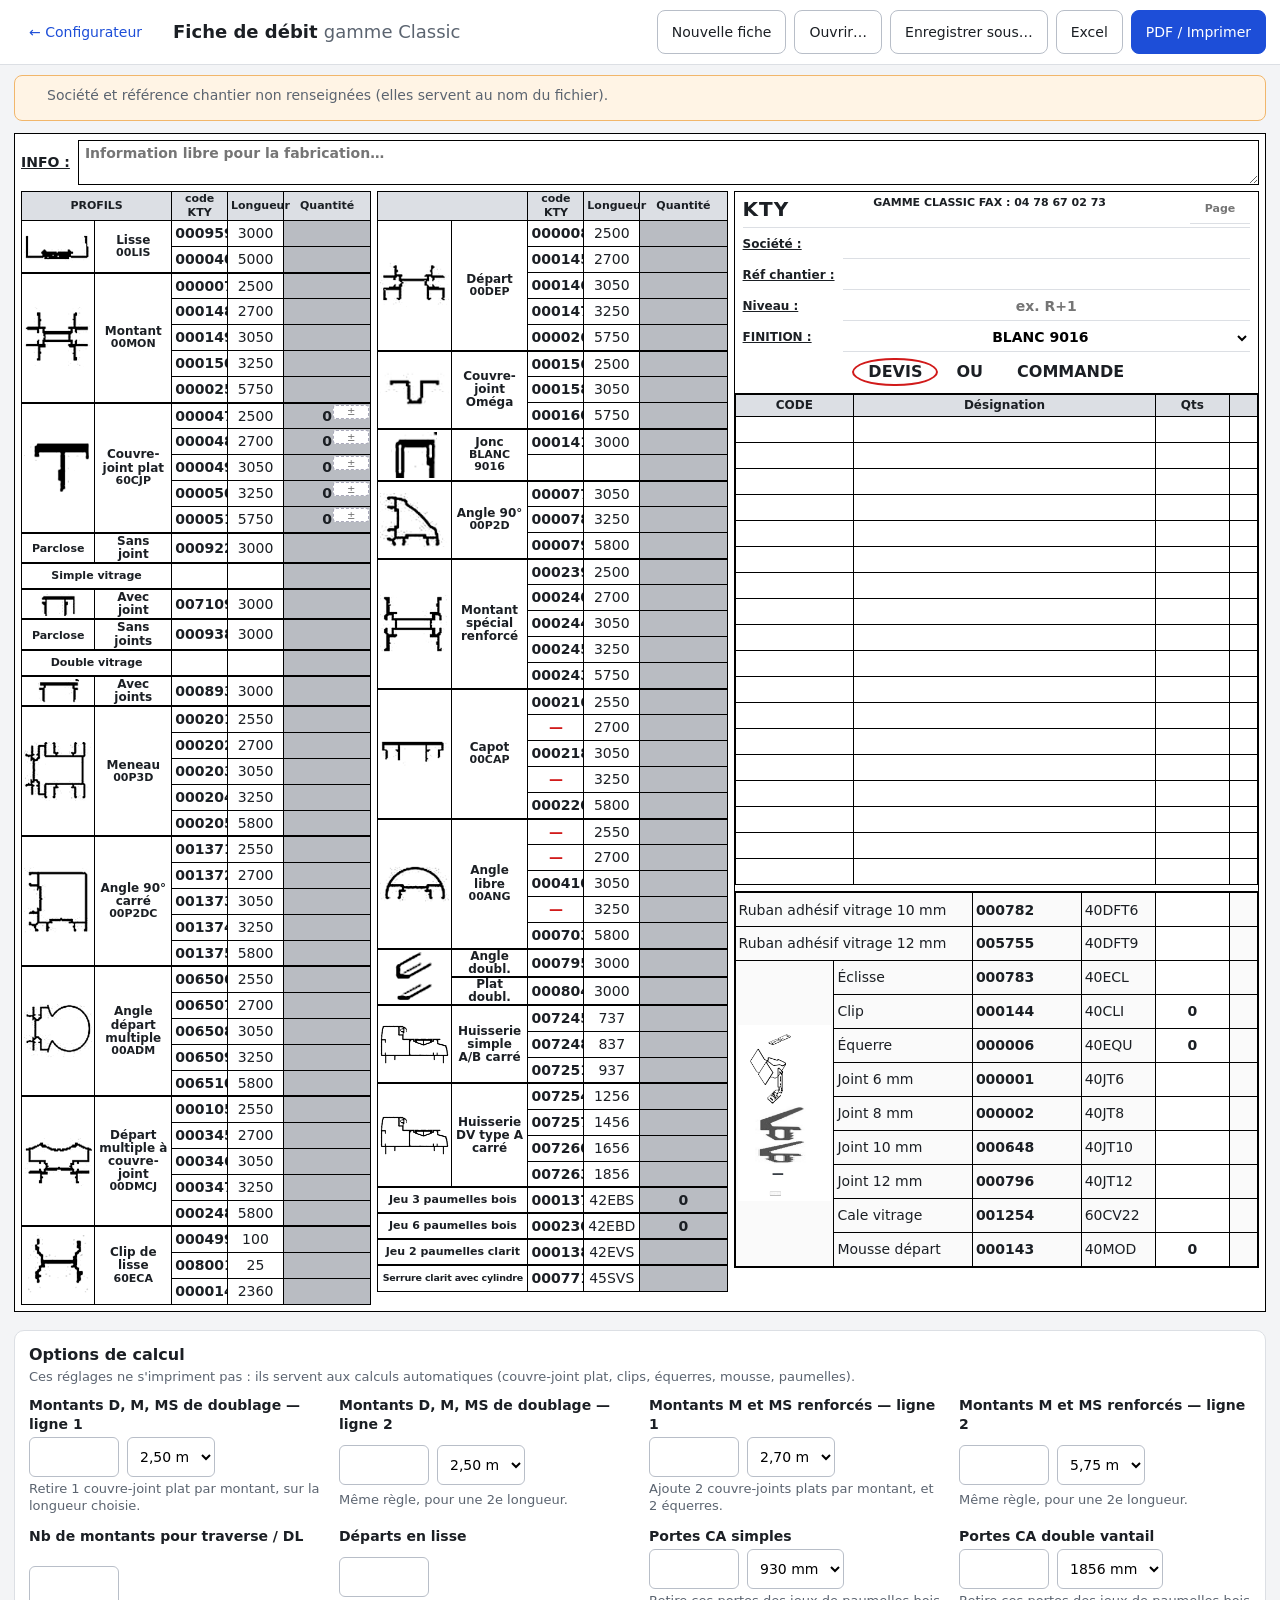
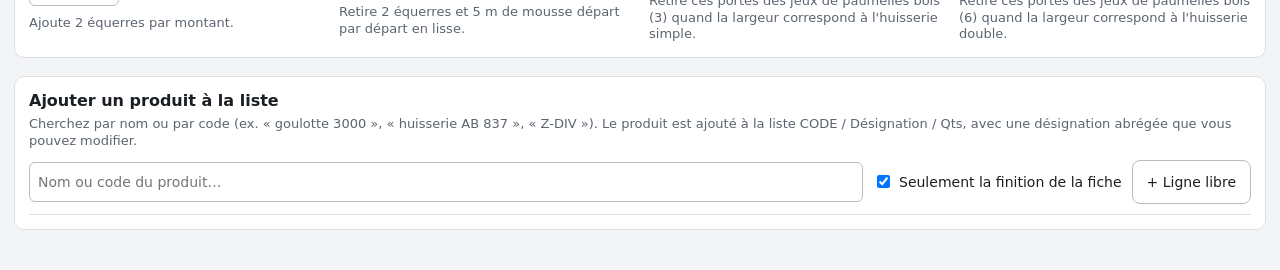
==== fiche-debit/index.html @ 50adaacb "Fiche de débit : installable comme application (manifest dédié) Co-Authored-By: Claude Sonnet 5.5 <n" ====
<!DOCTYPE html>
<html lang="fr">
<head>
    <meta charset="UTF-8">
    <meta name="viewport" content="width=device-width, initial-scale=1">
    <title>Fiche de débit Classic</title>
    <link rel="manifest" href="manifest.json">
    <meta name="theme-color" content="#1d4ed8">
    <link rel="icon" type="image/png" href="../icon-192.png">
    <link rel="stylesheet" href="style.css">
</head>
<body>

<header class="barre hors-impression">
    <a class="bouton discret" href="../index.html" title="Retour au configurateur">← Configurateur</a>
    <h1>Fiche de débit <span>gamme Classic</span></h1>
    <div class="actions">
        <button class="bouton" id="btnNouvelle" type="button">Nouvelle fiche</button>
        <button class="bouton" id="btnOuvrir" type="button">Ouvrir…</button>
        <button class="bouton" id="btnEnregistrer" type="button">Enregistrer sous…</button>
        <button class="bouton" id="btnExcel" type="button">Excel</button>
        <button class="bouton principal" id="btnImprimer" type="button">PDF / Imprimer</button>
    </div>
</header>

<div id="alertes" class="alertes hors-impression" role="status" aria-live="polite"></div>

<main>
    <div id="fiche" class="fiche"></div>

    <section class="hors-impression bloc" id="blocOptions">
        <h2>Options de calcul</h2>
        <p class="aide">Ces réglages ne s'impriment pas : ils servent aux calculs automatiques (couvre-joint plat, clips, équerres, mousse, paumelles).</p>
        <div id="options" class="options"></div>
    </section>

    <section class="hors-impression bloc" id="blocRecherche">
        <h2>Ajouter un produit à la liste</h2>
        <p class="aide">Cherchez par nom ou par code (ex. « goulotte 3000 », « huisserie AB 837 », « Z-DIV »). Le produit est ajouté à la liste CODE / Désignation / Qts, avec une désignation abrégée que vous pouvez modifier.</p>
        <div class="recherche">
            <input id="recherche" type="search" placeholder="Nom ou code du produit…" autocomplete="off">
            <label class="case"><input id="rechercheFinition" type="checkbox" checked> Seulement la finition de la fiche</label>
            <button class="bouton" id="btnLigneLibre" type="button">+ Ligne libre</button>
        </div>
        <ul id="resultats" class="resultats"></ul>
    </section>
</main>

<input type="file" id="fichierOuvrir" accept=".json,application/json" hidden>
<script type="module" src="app.js"></script>
</body>
</html>
---- fiche-debit/style.css ----
:root {
    --encre: #1b1f24;
    --trait: #000;
    --fond: #f3f4f6;
    --gris: #dcdfe4;
    --gris-clair: #eef0f3;
    --case-vide: #b9bcc2;      /* case de quantité vide : grisée ; remplie : blanche (la fiche est surlignée au stabilo au dépôt) */
    --accent: #1d4ed8;
    --rouge: #d11a1a;
    --h: 26px;
    --h-acc: 34px;
}
* { box-sizing: border-box; }
body { margin: 0; font: 14px/1.3 system-ui, -apple-system, "Segoe UI", Roboto, Arial, sans-serif; color: var(--encre); background: var(--fond); }

/* ---------- barre d'actions ---------- */
.barre { display: flex; flex-wrap: wrap; align-items: center; gap: 10px 16px; padding: 10px 14px; background: #fff; border-bottom: 1px solid var(--gris); position: sticky; top: 0; z-index: 5; }
.barre h1 { font-size: 18px; margin: 0; flex: 1 1 200px; }
.barre h1 span { font-weight: 400; color: #5b6470; }
.actions { display: flex; flex-wrap: wrap; gap: 8px; }
.bouton { min-height: 44px; padding: 8px 14px; border: 1px solid #b8bec8; border-radius: 8px; background: #fff; color: var(--encre); font: inherit; cursor: pointer; text-decoration: none; display: inline-flex; align-items: center; }
.bouton:hover { background: var(--gris-clair); }
.bouton.principal { background: var(--accent); border-color: var(--accent); color: #fff; }
.bouton.principal:hover { background: #1740b8; }
.bouton.discret { border-color: transparent; background: transparent; color: var(--accent); }
.alertes:not(:empty) { margin: 10px 14px 0; padding: 10px 14px; background: #fff4e5; border: 1px solid #f1b66b; border-radius: 8px; }
.alertes ul { margin: 0; padding-left: 18px; }
.alertes li.info { color: #5b6470; }

main { padding: 12px 14px 40px; }
.bloc { margin-top: 18px; padding: 14px; background: #fff; border: 1px solid var(--gris); border-radius: 10px; }
.bloc h2 { margin: 0 0 4px; font-size: 16px; }
.aide { margin: 0 0 10px; color: #5b6470; font-size: 13px; }

/* ---------- fiche (zone imprimée) ---------- */
.fiche { background: #fff; border: 1px solid var(--trait); padding: 6px; }
.corps { display: grid; grid-template-columns: minmax(250px, 1fr) minmax(250px, 1fr) minmax(330px, 1.5fr); gap: 6px; align-items: start; }
@media (max-width: 1100px) { .corps { grid-template-columns: 1fr 1fr; } .panneau { grid-column: 1 / -1; } }
@media (max-width: 640px) { .corps { grid-template-columns: 1fr; } }

table.profils { width: 100%; border-collapse: collapse; table-layout: fixed; }
table.profils th, table.profils td { border: 1px solid var(--trait); padding: 0 3px; height: var(--h); vertical-align: middle; }
table.profils th { background: var(--gris); font-size: 11px; font-weight: 600; }
table.profils .fam { width: 25%; text-align: center; font-weight: 600; background: #fff; line-height: 1.1; font-size: 12px; }
table.profils .fam small { display: block; font-weight: 700; font-size: 11px; }
table.profils .img { width: 12%; padding: 0; position: relative; background: #fff; }
table.profils .img img, .acc-table .img img { position: absolute; inset: 2px; width: calc(100% - 4px); height: calc(100% - 4px); object-fit: contain; }
.acc-table .img { position: relative; padding: 0; background: #fff; }
table.profils .code { width: 19%; text-align: center; font-variant-numeric: tabular-nums; font-weight: 600; }
table.profils .lg { width: 19%; text-align: center; font-variant-numeric: tabular-nums; }
table.profils .q { width: 24%; padding: 0; position: relative; }
.code.absent { color: var(--rouge); font-weight: 400; }
.q input, .q .calc { width: 100%; height: calc(var(--h) - 2px); border: 0; background: transparent; text-align: center; font: inherit; font-weight: 700; padding: 0 2px; }
.q .calc { display: flex; align-items: center; justify-content: center; background: transparent; }
.q input:focus { outline: 2px solid var(--accent); outline-offset: -2px; background: #fff; }
table.profils td.q { background: var(--case-vide); }
table.profils tr.rempli td.q { background: #fff; }
.q input:focus { background: #fff; }
.q .manuel { position: absolute; right: 1px; top: 1px; width: 36px; height: 14px; font-size: 10px; font-weight: 400; color: #5b6470; border: 1px dashed #aab; border-radius: 3px; background: #fff; }
.cercle { display: inline-block !important; padding: 0 6px; line-height: 1.1; border: 1.5px solid transparent; border-radius: 50%; }
tr.rempli .cercle { border-color: var(--rouge); }
table.profils td.titre { text-align: center; font-weight: 700; font-size: 11px; background: #fff; }
.img-texte { display: block; text-align: center; font-size: 11px; font-weight: 600; line-height: 1.1; padding-top: 2px; }
.info { display: grid; grid-template-columns: auto 1fr; gap: 8px; align-items: stretch; margin-bottom: 6px; }
.info label { align-self: center; font-weight: 700; text-decoration: underline; }
.info textarea { width: 100%; min-height: 40px; border: 1px solid var(--trait); padding: 3px 6px; font: inherit; font-weight: 600; resize: vertical; background: #fff; }
.info textarea:focus { outline: 2px solid var(--accent); }
/* grille régulière : même hauteur de ligne dans les deux tableaux, séparation nette entre familles */
table.profils tr { height: var(--h); }
table.profils td { line-height: 1.05; overflow: hidden; }
table.profils td.code, table.profils td.lg, table.profils td.q { white-space: nowrap; }
table.profils tr.groupe > td, table.profils tr.groupe > th { border-top: 2px solid var(--trait); }
table.profils tbody tr:first-child > td { border-top: 1px solid var(--trait); }
table.profils td.fam.large { font-weight: 600; font-size: 11px; }
table.profils td.fam.long { font-size: 9.5px; letter-spacing: -0.2px; }
tr.tete-groupe td { background: var(--gris-clair); }
.petit { font-size: 10px; font-weight: 400; color: #444; }

/* ---------- panneau de droite ---------- */
.panneau { border: 1px solid var(--trait); }
.entete-panneau { padding: 4px 8px; display: grid; grid-template-columns: auto 1fr; gap: 3px 8px; align-items: center; border-bottom: 1px solid var(--trait); }
.entete-panneau .gamme { grid-column: 1 / -1; display: flex; justify-content: space-between; gap: 8px; font-size: 11px; font-weight: 700; padding-bottom: 3px; border-bottom: 1px solid var(--gris); }
.entete-panneau .gamme b { font-size: 20px; letter-spacing: 1px; }
.entete-panneau label { font-weight: 700; text-decoration: underline; font-size: 12px; }
.entete-panneau input, .entete-panneau select { width: 100%; min-height: 28px; border: 0; border-bottom: 1px solid var(--gris); background: transparent; font: inherit; font-weight: 700; text-align: center; }
.entete-panneau input:focus, .entete-panneau select:focus { outline: 2px solid var(--accent); }
.devis { grid-column: 1 / -1; display: flex; justify-content: center; gap: 18px; font-size: 16px; font-weight: 700; padding: 3px 0; }
.devis button { all: unset; cursor: pointer; padding: 2px 14px; border: 2px solid transparent; border-radius: 50%; }
.devis button[aria-pressed="true"] { border-color: var(--rouge); }
.devis span { align-self: center; }
.liste { width: 100%; border-collapse: collapse; table-layout: fixed; }
.liste th { background: var(--gris); font-size: 12px; border: 1px solid var(--trait); height: 22px; }
.liste td { border: 1px solid var(--trait); height: var(--h); padding: 0 3px; }
.liste .c1 { width: 24%; } .liste .c2 { width: 46%; } .liste .c3 { width: 15%; } .liste .c4 { width: 15%; }
.liste input { width: 100%; height: calc(var(--h) - 2px); border: 0; background: transparent; font: inherit; padding: 0 2px; }
.liste input:focus { outline: 2px solid var(--accent); outline-offset: -2px; background: #fff; }
.liste td.n input { text-align: center; font-weight: 700; }
.liste .code-p { font-weight: 700; font-variant-numeric: tabular-nums; }
.liste td.sup { width: 28px; padding: 0; }
.liste .retirer { all: unset; cursor: pointer; width: 28px; height: 28px; text-align: center; color: var(--rouge); font-weight: 700; }
.liste tr.acc td { background: #fafafa; }
.liste tr.acc td.n { background: transparent; }
.liste tr.acc .auto { display: flex; align-items: center; justify-content: center; font-weight: 700; background: transparent; height: calc(var(--h) - 2px); }
.acc-table td.n { background: var(--case-vide); }
.acc-table tr.rempli td.n { background: #fff; }
.liste td.n input { background: transparent; }
.liste td.n input:focus { background: #fff; }
.acc-table { margin-top: 6px; border-top: 2px solid var(--trait); }
.acc-table td { height: var(--h-acc); }
.acc-table .a1 { width: 20%; } .acc-table .a2 { width: 28%; } .acc-table .a3 { width: 22%; } .acc-table .a4 { width: 15%; } .acc-table .a5 { width: 15%; }

.print-seulement { display: none; }
.vide { color: #8a919b; text-align: center; font-size: 12px; height: var(--h); }

/* ---------- options et recherche (écran seulement) ---------- */
.options { display: grid; grid-template-columns: repeat(auto-fit, minmax(280px, 1fr)); gap: 12px 18px; }
.option { display: grid; gap: 4px; }
.option > span.titre { font-weight: 600; }
.option .ligne { display: flex; gap: 8px; align-items: center; }
.option input, .option select, .recherche input[type="search"] { min-height: 40px; padding: 4px 8px; border: 1px solid #b8bec8; border-radius: 6px; font: inherit; background: #fff; }
.option input[type="text"] { width: 90px; }
.option .aide { margin: 0; }
.recherche { display: flex; flex-wrap: wrap; gap: 10px; align-items: center; }
.recherche input[type="search"] { flex: 1 1 280px; }
.case { display: flex; gap: 6px; align-items: center; }
.resultats { list-style: none; margin: 10px 0 0; padding: 0; max-height: 320px; overflow: auto; border-top: 1px solid var(--gris); }
.resultats li { display: grid; grid-template-columns: 90px 1fr 90px auto; gap: 8px; align-items: center; padding: 6px 4px; border-bottom: 1px solid var(--gris-clair); }
.resultats li b { font-variant-numeric: tabular-nums; }
.resultats .edi { color: #5b6470; font-size: 12px; }
.resultats button { min-height: 36px; }

/* ---------- impression : A4 paysage, comme la feuille du XLS ---------- */
@page { size: A4 landscape; margin: 6mm; }
@media print {
    :root { --h: 4.15mm; --h-acc: 5.4mm; }
    body { background: #fff; font-size: 8pt; }
    .hors-impression { display: none !important; }
    main { padding: 0; }
    .fiche { border: 0; padding: 0; }
    .info { margin-bottom: 1.5mm; gap: 3mm; }
    .info textarea { min-height: 7.5mm; height: 7.5mm; resize: none; overflow: hidden; font-size: 8.5pt; padding: 0.5mm 1.5mm; }
    .img-texte, table.profils td.titre { font-size: 6.4pt; }
    .cercle { padding: 0 2px; }
    table.profils td.fam.large { font-size: 6.4pt; } table.profils td.fam.long { font-size: 5.6pt; letter-spacing: -0.1px; }
    table.profils tr.groupe > td, table.profils tr.groupe > th { border-top: 0.45mm solid var(--trait); }
    .corps { grid-template-columns: 27% 27% 1fr !important; gap: 2mm; }
    .corps { align-items: stretch !important; }
    .panneau { grid-column: auto !important; display: flex; flex-direction: column; }
    .panneau > table.liste:not(.acc-table) { flex: 1 1 auto; height: 100%; }
    .panneau .acc-table { flex: 0 0 auto; }
    table.profils th { font-size: 6pt; white-space: nowrap; padding: 0 0.3mm; }
    table.profils .fam { font-size: 6.4pt; line-height: 1.05; } table.profils .fam small { font-size: 6pt; }
    .liste td, .liste th { font-size: 7.5pt; }
    table.profils td, table.profils th { padding: 0 0.8mm; }
    table.profils .code, table.profils .lg { font-size: 7.5pt; }
    .q input, .q .calc { font-size: 8pt; }
    .q .manuel { display: none; }
    .entete-panneau input, .entete-panneau select { font-size: 9pt; min-height: 5mm; border-bottom: 0; appearance: none; -webkit-appearance: none; }
    .liste .retirer, .liste td.sup, .liste th.sup, .liste col.sup { display: none; }
    .ecran-seulement { display: none !important; }
    input::placeholder { color: transparent; }
    .print-seulement { display: block; text-align: center; font-weight: 700; font-size: 9pt; }
    table.profils td.q, .acc-table td.n { background: var(--case-vide) !important; }
    table.profils tr.rempli td.q, .acc-table tr.rempli td.n { background: #fff !important; }
    * { -webkit-print-color-adjust: exact; print-color-adjust: exact; }
}

/* quadrillage net à l'impression, comme les traits noirs du XLS */
@media print {
    table.profils td, table.profils th, .liste td, .liste th { border-width: 0.25mm; border-color: #000; }
    table.profils tr.groupe > td, table.profils tr.groupe > th { border-top-width: 0.5mm; }
    .acc-table { border-top-width: 0.5mm; }
}
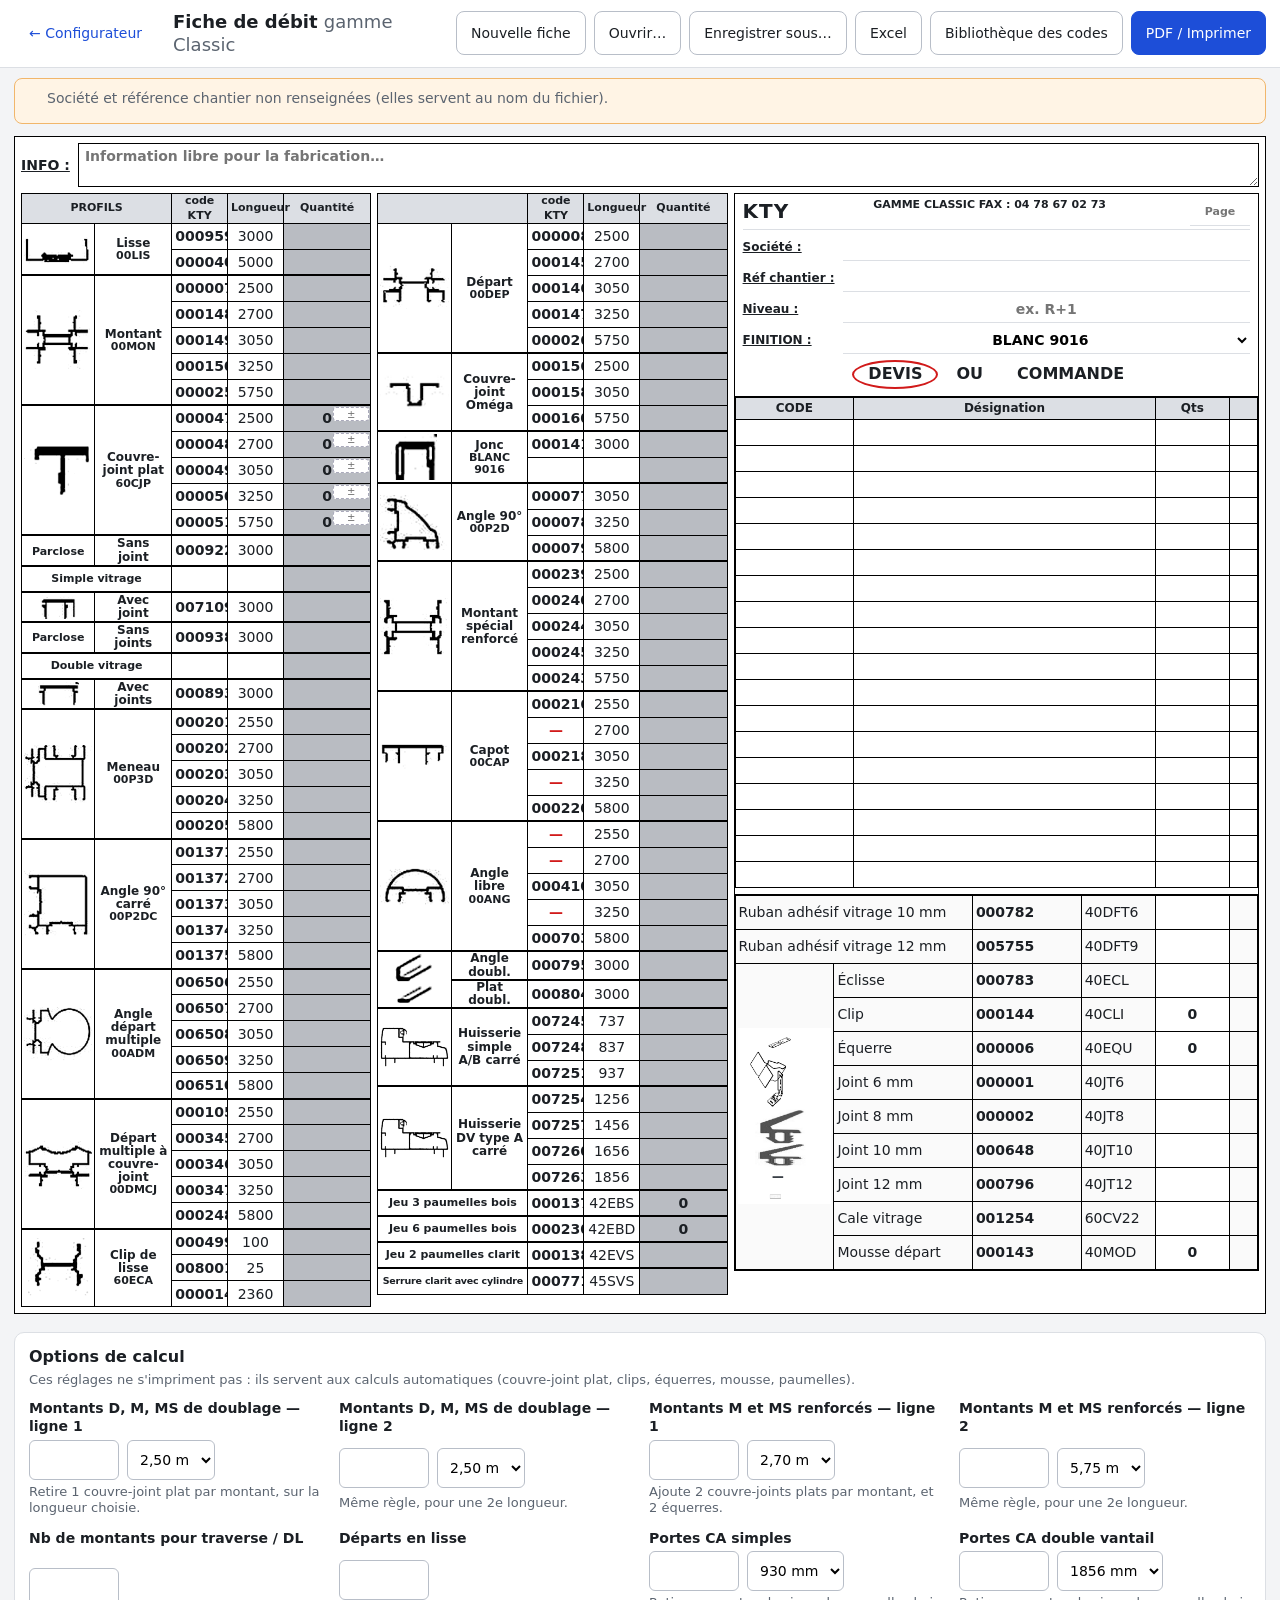
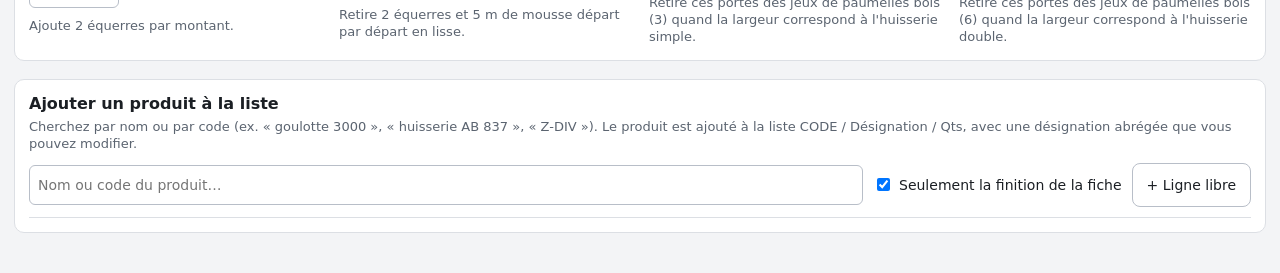
==== commit 817f0309: "Fiche de débit : bibliothèque des codes (modifier, ajouter, importer/exporter Excel), fichier autono" ====
--- a/fiche-debit/index.html
+++ b/fiche-debit/index.html
@@ -19,6 +19,7 @@
         <button class="bouton" id="btnOuvrir" type="button">Ouvrir…</button>
         <button class="bouton" id="btnEnregistrer" type="button">Enregistrer sous…</button>
         <button class="bouton" id="btnExcel" type="button">Excel</button>
+        <button class="bouton" id="btnBibliotheque" type="button">Bibliothèque des codes</button>
         <button class="bouton principal" id="btnImprimer" type="button">PDF / Imprimer</button>
     </div>
 </header>
--- a/fiche-debit/style.css
+++ b/fiche-debit/style.css
@@ -171,3 +171,26 @@
     table.profils tr.groupe > td, table.profils tr.groupe > th { border-top-width: 0.5mm; }
     .acc-table { border-top-width: 0.5mm; }
 }
+
+/* ---------- bibliothèque des codes (écran seulement) ---------- */
+.fenetre { position: fixed; inset: 0; z-index: 20; background: rgba(20, 24, 31, .55); overflow: auto; padding: 16px; }
+.fenetre[hidden] { display: none; }
+.fenetre-contenu { max-width: 1180px; margin: 0 auto; background: #fff; border-radius: 12px; padding: 16px 18px 24px; }
+.fenetre-tete { display: flex; justify-content: space-between; align-items: center; gap: 12px; }
+.fenetre-tete h2 { margin: 0; }
+.bib-onglets { display: flex; flex-wrap: wrap; gap: 8px; margin: 8px 0 12px; }
+.bib-message { margin: 0 0 10px; padding: 8px 12px; background: #e8f1ff; border: 1px solid #9db8ee; border-radius: 8px; }
+.bib-message[hidden] { display: none; }
+.bib-defile { overflow: auto; max-height: 62vh; border: 1px solid var(--gris); border-radius: 8px; margin-top: 8px; }
+.bib-table { width: 100%; border-collapse: collapse; font-size: 13px; }
+.bib-table th { position: sticky; top: 0; background: var(--gris); text-align: left; padding: 6px 8px; z-index: 1; }
+.bib-table td { border-top: 1px solid var(--gris-clair); padding: 3px 6px; }
+.bib-table td.ref { font-weight: 700; font-variant-numeric: tabular-nums; white-space: nowrap; }
+.bib-table input, .bib-table select, .bib-ajout input, .bib-ajout select, .fenetre input[type="search"] { min-height: 34px; padding: 3px 6px; border: 1px solid #b8bec8; border-radius: 6px; font: inherit; background: #fff; max-width: 100%; }
+.bib-table td input[type="text"] { width: 100%; min-width: 92px; font-variant-numeric: tabular-nums; }
+.bib-table input.inconnu { border-color: var(--rouge); background: #fff0f0; }
+.bib-ajout { display: flex; flex-wrap: wrap; gap: 8px; align-items: center; margin: 8px 0; padding: 10px; background: var(--gris-clair); border-radius: 8px; }
+.fenetre input[type="search"] { width: 100%; margin-top: 6px; }
+.bib-bloc { margin: 12px 0; padding: 12px 14px; border: 1px solid var(--gris); border-radius: 10px; }
+.bib-bloc h3 { margin: 0 0 4px; }
+.fenetre h3 { margin: 16px 0 4px; font-size: 15px; }
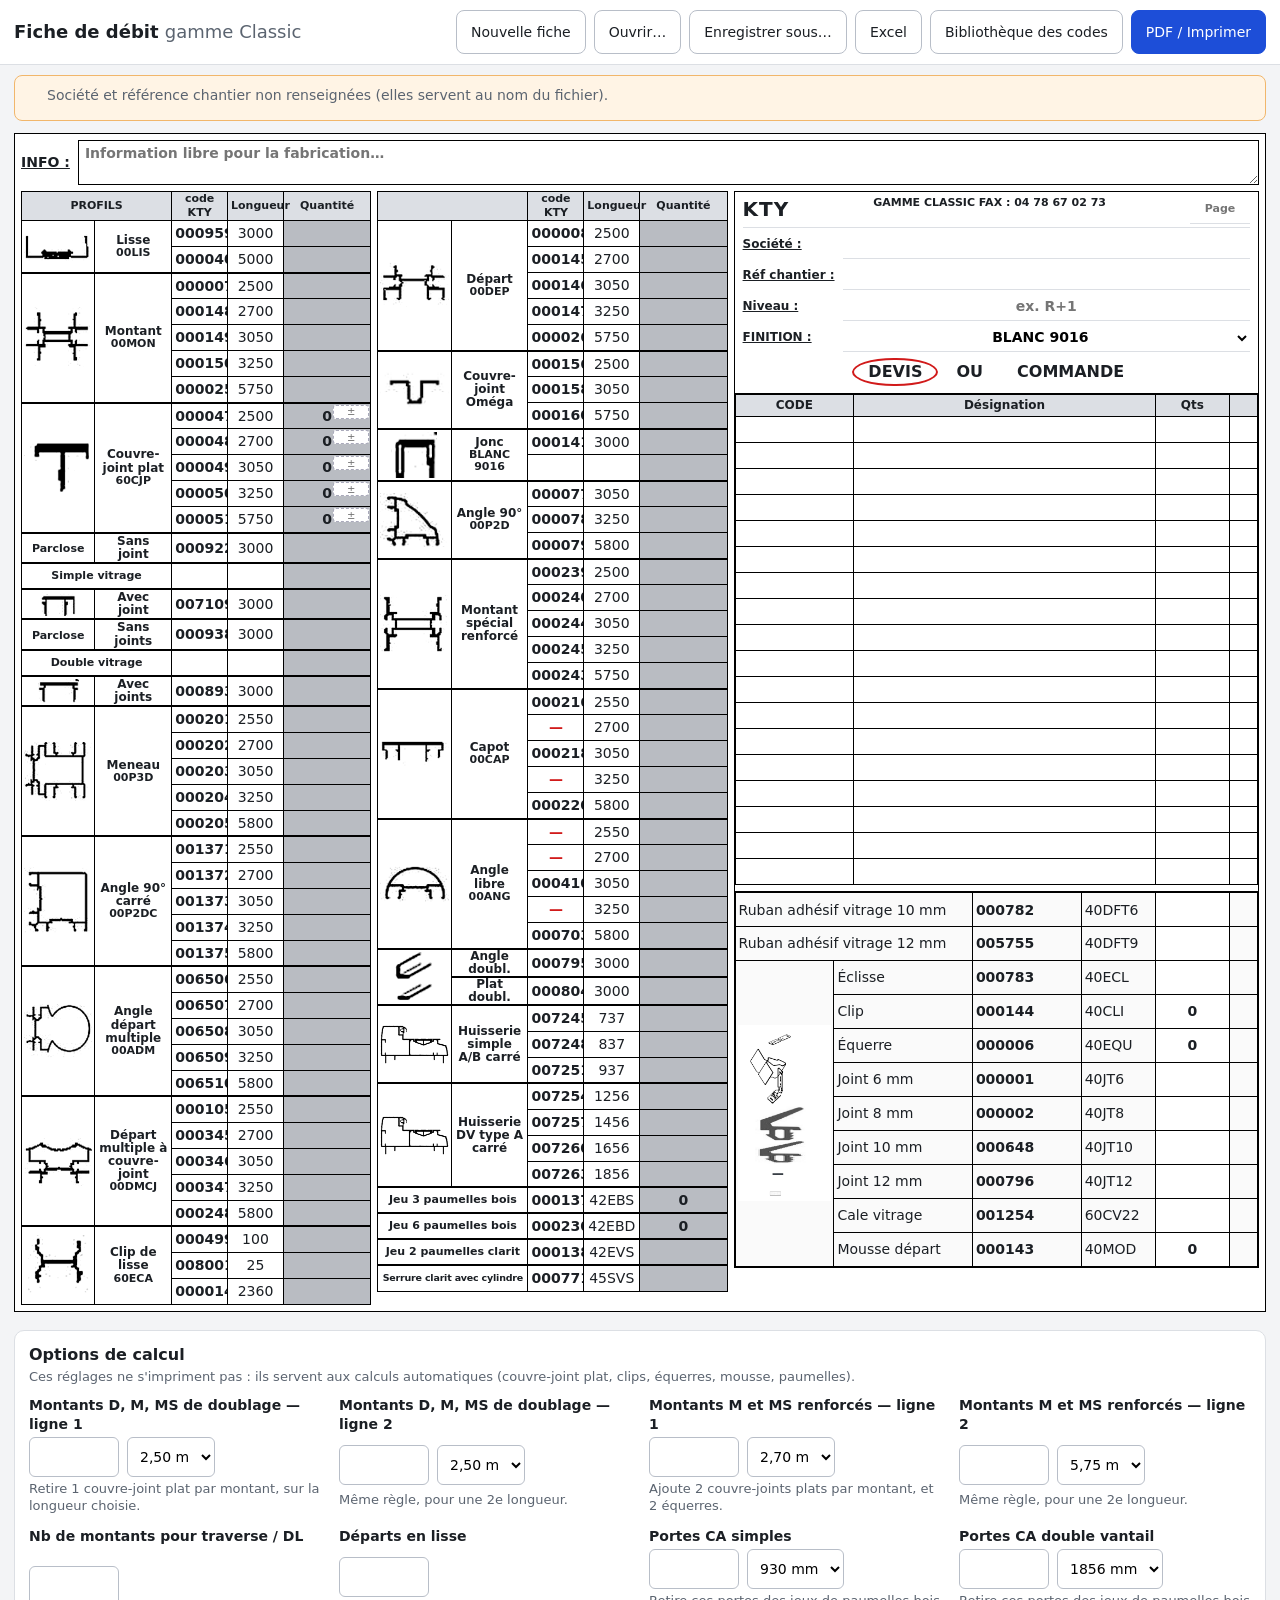
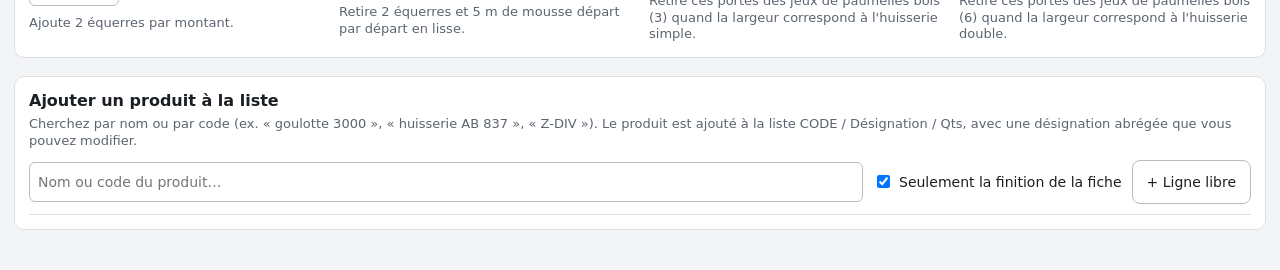
==== commit 51d683ff: "Fiche de débit : lien vers le configurateur retiré, deux références du catalogue corrigées après dou" ====
--- a/fiche-debit/index.html
+++ b/fiche-debit/index.html
@@ -12,7 +12,6 @@
 <body>
 
 <header class="barre hors-impression">
-    <a class="bouton discret" href="../index.html" title="Retour au configurateur">← Configurateur</a>
     <h1>Fiche de débit <span>gamme Classic</span></h1>
     <div class="actions">
         <button class="bouton" id="btnNouvelle" type="button">Nouvelle fiche</button>
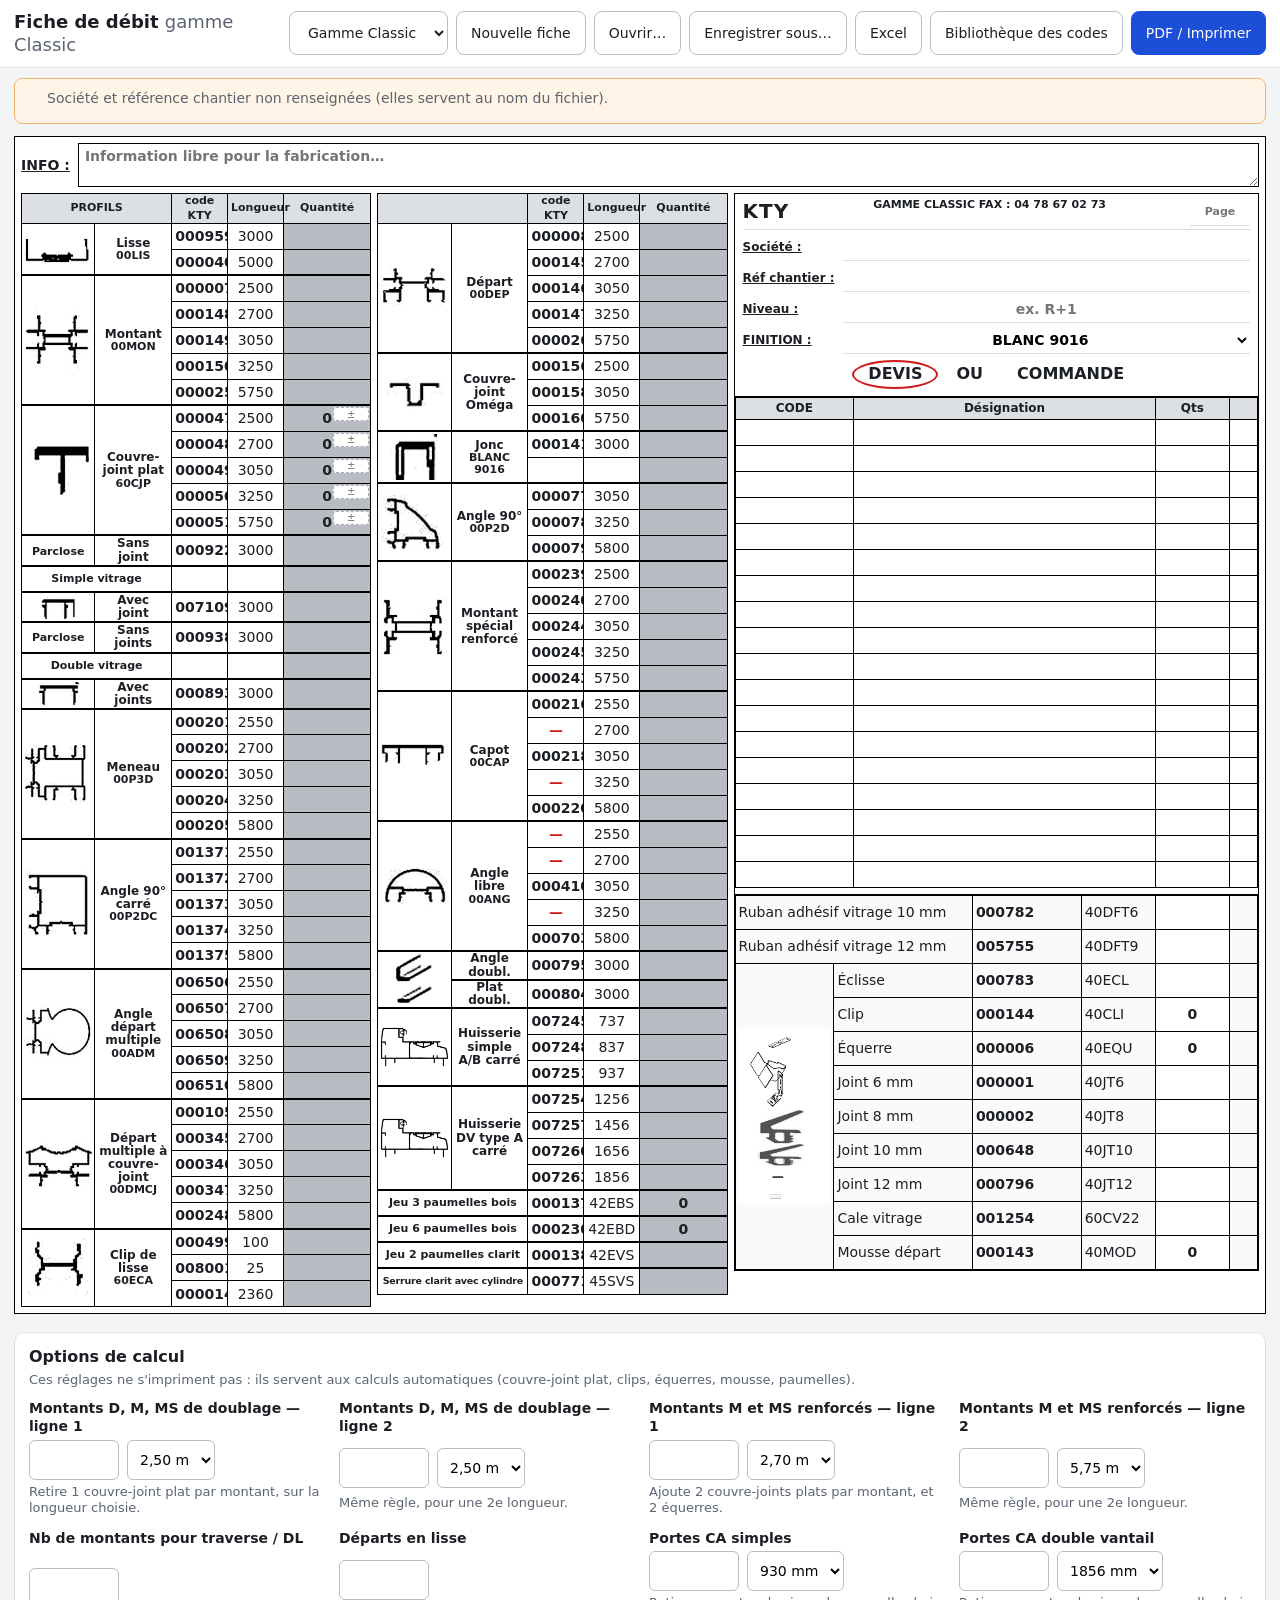
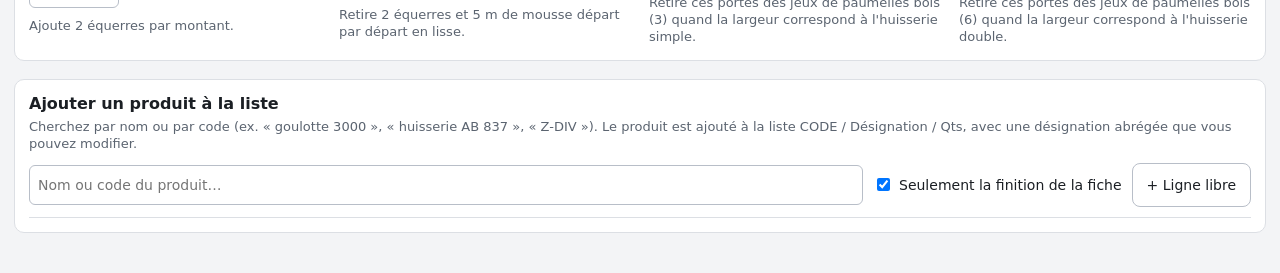
==== commit 6842705f: "Fiche de débit : gamme RDB1 (5 finitions, dessins, mêmes calculs que la Classic), choix de la gamme," ====
--- a/fiche-debit/index.html
+++ b/fiche-debit/index.html
@@ -14,6 +14,7 @@
 <header class="barre hors-impression">
     <h1>Fiche de débit <span>gamme Classic</span></h1>
     <div class="actions">
+        <select class="bouton" id="gamme" aria-label="Gamme de la fiche"><option value="classic">Gamme Classic</option><option value="rdb1">Gamme RDB1</option></select>
         <button class="bouton" id="btnNouvelle" type="button">Nouvelle fiche</button>
         <button class="bouton" id="btnOuvrir" type="button">Ouvrir…</button>
         <button class="bouton" id="btnEnregistrer" type="button">Enregistrer sous…</button>
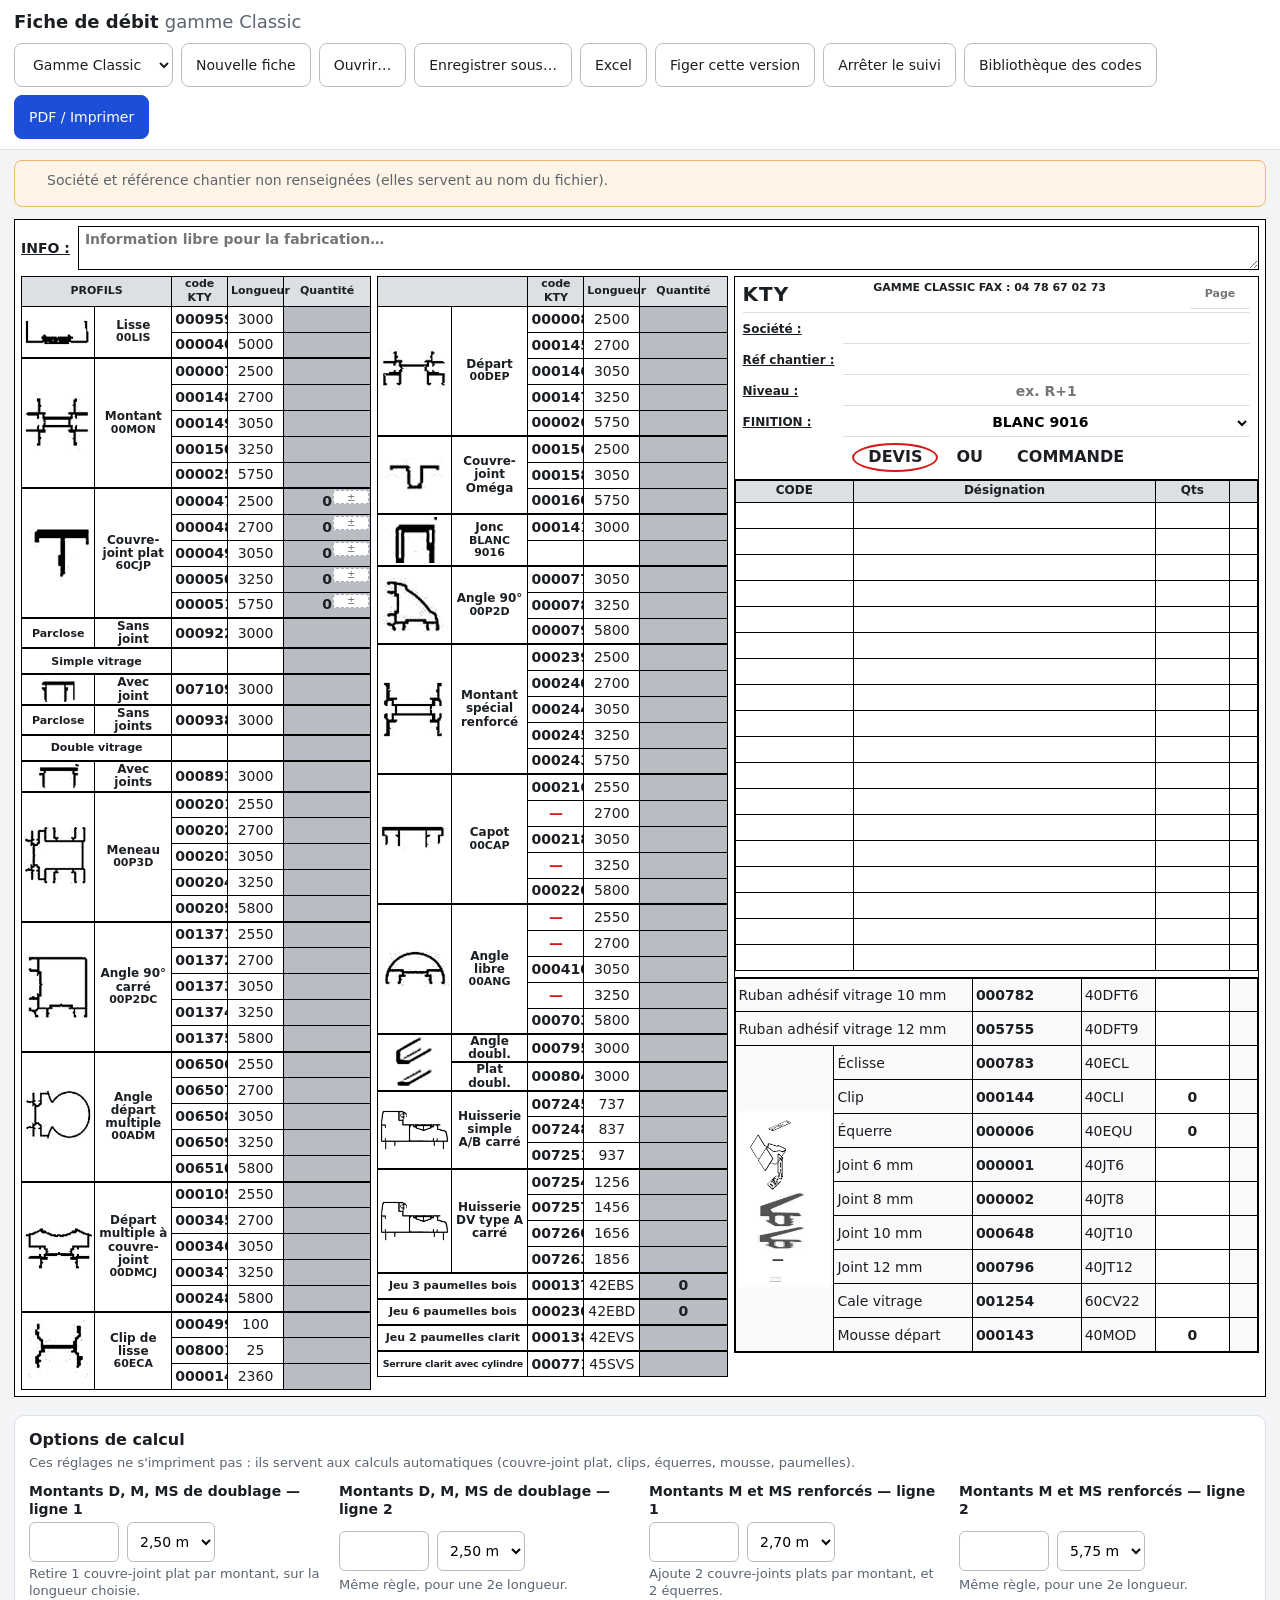
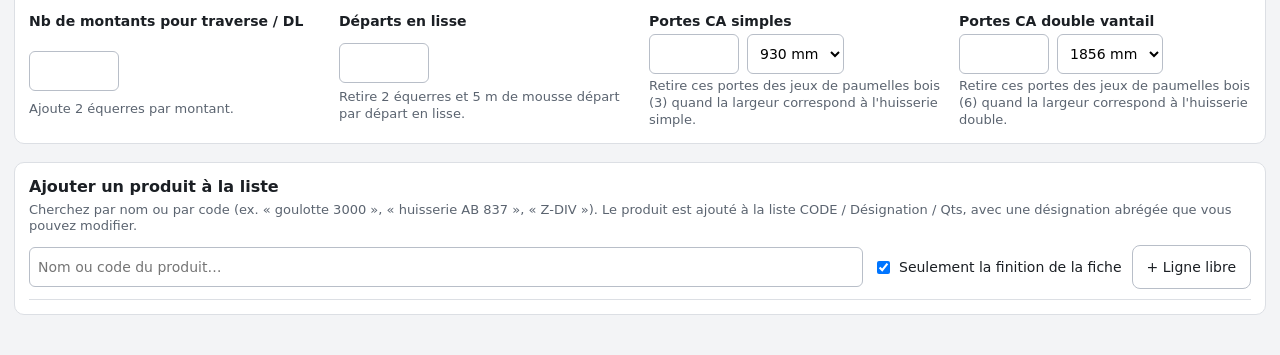
==== commit 06f33a5b: "Fiche de débit : suivi des modifications en couleur (ajouté / modifié / retiré), adresse principale " ====
--- a/fiche-debit/index.html
+++ b/fiche-debit/index.html
@@ -19,6 +19,8 @@
         <button class="bouton" id="btnOuvrir" type="button">Ouvrir…</button>
         <button class="bouton" id="btnEnregistrer" type="button">Enregistrer sous…</button>
         <button class="bouton" id="btnExcel" type="button">Excel</button>
+        <button class="bouton" id="btnFiger" type="button">Figer cette version</button>
+        <button class="bouton" id="btnSuivi" type="button" hidden>Arrêter le suivi</button>
         <button class="bouton" id="btnBibliotheque" type="button">Bibliothèque des codes</button>
         <button class="bouton principal" id="btnImprimer" type="button">PDF / Imprimer</button>
     </div>
--- a/fiche-debit/style.css
+++ b/fiche-debit/style.css
@@ -194,3 +194,28 @@
 .bib-bloc { margin: 12px 0; padding: 12px 14px; border: 1px solid var(--gris); border-radius: 10px; }
 .bib-bloc h3 { margin: 0 0 4px; }
 .fenetre h3 { margin: 16px 0 4px; font-size: 15px; }
+
+/* ---------- suivi des modifications : ajouté = vert, modifié = orange, retiré = rouge ---------- */
+:root { --chg-ajout: #9be59a; --chg-modif: #ffc266; --chg-retrait: #ff8f8f; }
+.revision { display: flex; flex-wrap: wrap; gap: 6px 16px; align-items: center; margin-bottom: 6px; padding: 5px 10px; border: 1px solid var(--trait); background: var(--gris-clair); font-size: 13px; }
+.revision[hidden] { display: none; }
+.revision.modifiee { background: #fff3dc; border: 2px solid #e08a00; }
+.revision .legende { display: flex; gap: 6px; margin-left: auto; }
+.revision .legende[hidden] { display: none; }
+.revision .legende i { font-style: normal; font-weight: 700; padding: 1px 10px; border: 1px solid var(--trait); }
+table.profils tr td.q.chg-ajout, table.profils tr.rempli td.q.chg-ajout, .liste td.n.chg-ajout, .acc-table tr td.n.chg-ajout, .acc-table tr.rempli td.n.chg-ajout, .revision i.chg-ajout { background: var(--chg-ajout) !important; }
+table.profils tr td.q.chg-modif, table.profils tr.rempli td.q.chg-modif, .liste td.n.chg-modif, .acc-table tr td.n.chg-modif, .acc-table tr.rempli td.n.chg-modif, .revision i.chg-modif { background: var(--chg-modif) !important; }
+table.profils tr td.q.chg-retrait, table.profils tr.rempli td.q.chg-retrait, .liste td.n.chg-retrait, .acc-table tr td.n.chg-retrait, .acc-table tr.rempli td.n.chg-retrait, .revision i.chg-retrait { background: var(--chg-retrait) !important; }
+.avant { position: absolute; left: 2px; top: 0; font-size: 8px; line-height: 1.1; color: #5a2a00; pointer-events: none; white-space: nowrap; }
+td.chg-retrait .avant { left: 0; right: 0; top: 50%; transform: translateY(-50%); text-align: center; font-size: 11px; font-weight: 700; color: #7a0000; }
+.liste td.n { position: relative; }
+tr.fantome td { background: #fff0f0; color: #7a0000; text-decoration: line-through; }
+tr.fantome td.n { text-decoration: none; }
+@media print {
+    .revision { font-size: 7.5pt; padding: 0.3mm 1.5mm; margin-bottom: 1mm; border-width: 0.3mm; }
+    body.avec-suivi { --h: 3.75mm; --h-acc: 4.6mm; }          /* un peu plus compact pour garder la fiche sur une page */
+    .avant { font-size: 4.6pt; }
+    td.chg-retrait .avant { font-size: 6pt; }
+    * { -webkit-print-color-adjust: exact; print-color-adjust: exact; }
+}
+td.chg-retrait .auto, td.chg-retrait .calc { color: transparent; }          /* le « 0 » ne se superpose pas à « avant 35 » */
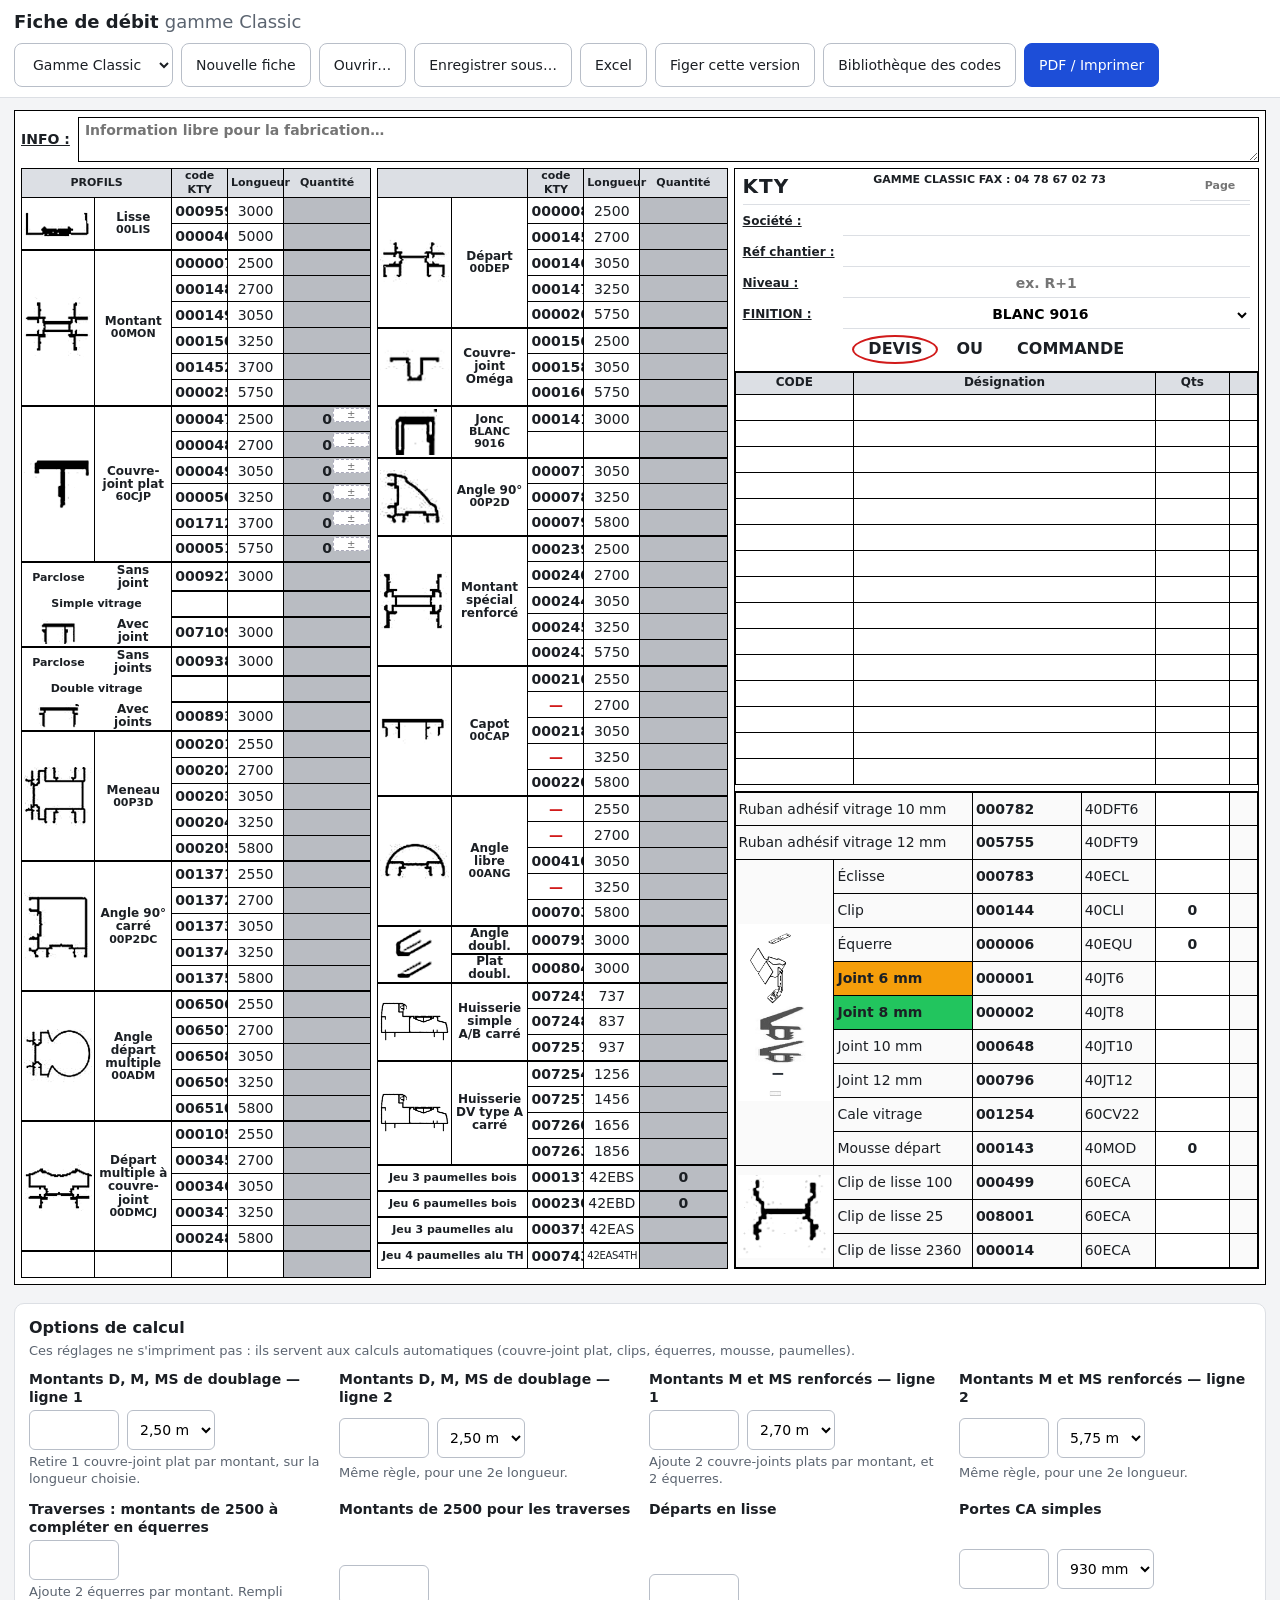
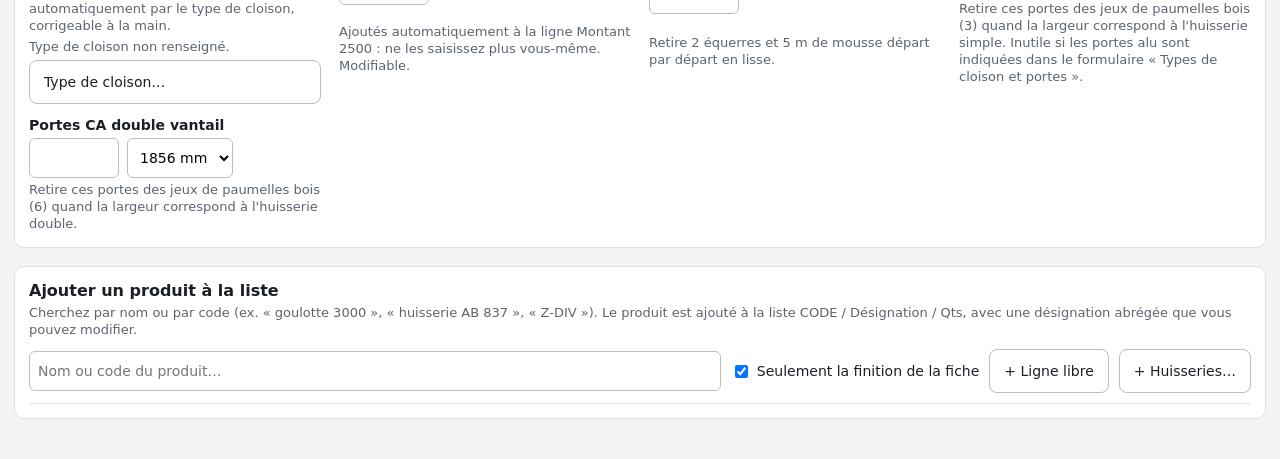
==== commit 51a89bd8: "Fiche Classic : bouton « Huisseries… » (double alu carré type B 1270 à 1870, TH carré SV sans traver" ====
--- a/fiche-debit/index.html
+++ b/fiche-debit/index.html
@@ -44,6 +44,7 @@
             <input id="recherche" type="search" placeholder="Nom ou code du produit…" autocomplete="off">
             <label class="case"><input id="rechercheFinition" type="checkbox" checked> Seulement la finition de la fiche</label>
             <button class="bouton" id="btnLigneLibre" type="button">+ Ligne libre</button>
+            <button class="bouton" id="btnHuisseries" type="button" hidden>+ Huisseries…</button>
         </div>
         <ul id="resultats" class="resultats"></ul>
     </section>
--- a/fiche-debit/style.css
+++ b/fiche-debit/style.css
@@ -11,6 +11,7 @@
     --h-acc: 34px;
 }
 * { box-sizing: border-box; }
+[hidden] { display: none !important; }
 body { margin: 0; font: 14px/1.3 system-ui, -apple-system, "Segoe UI", Roboto, Arial, sans-serif; color: var(--encre); background: var(--fond); }
 
 /* ---------- barre d'actions ---------- */
@@ -102,6 +103,8 @@
 .liste tr.acc td.n { background: transparent; }
 .liste tr.acc .auto { display: flex; align-items: center; justify-content: center; font-weight: 700; background: transparent; height: calc(var(--h) - 2px); }
 .acc-table td.n { background: var(--case-vide); }
+.liste tr.acc td.repere-orange { background: #f59e0b; font-weight: 700; }
+.liste tr.acc td.repere-vert { background: #22c55e; font-weight: 700; }
 .acc-table tr.rempli td.n { background: #fff; }
 .liste td.n input { background: transparent; }
 .liste td.n input:focus { background: #fff; }
@@ -128,6 +131,34 @@
 .resultats li b { font-variant-numeric: tabular-nums; }
 .resultats .edi { color: #5b6470; font-size: 12px; }
 .resultats button { min-height: 36px; }
+
+table.profils td.lg.long { font-size: 10px; letter-spacing: -0.3px; white-space: nowrap; }
+@media print { table.profils td.lg.long { font-size: 6.2pt; letter-spacing: -0.2px; } }
+
+/* blocs parclose : un seul rectangle (traits intérieurs masqués) */
+table.profils tr.pc1 > td.img, table.profils tr.pc1 > td.fam { border-bottom-style: hidden; }
+table.profils tr.pc1 > td.img { border-right-style: hidden; }
+table.profils tr.pc2 > td.titre { border-top-style: hidden; border-bottom-style: hidden; }
+table.profils tr.pc3 > td.img { border-top-style: hidden; border-right-style: hidden; }
+table.profils tr.pc3 > td.fam { border-top-style: hidden; }
+table.profils tr.pc1 > td.img { text-align: left; }
+
+/* fenêtre « type de cloison » */
+.cloison label { display: flex; align-items: center; gap: 10px; margin: 12px 0 4px; font-weight: 600; }
+.cloison select, .cloison input[type="text"] { min-height: 40px; padding: 4px 8px; border: 1px solid #b8bec8; border-radius: 6px; font: inherit; background: #fff; }
+.cloison input[type="text"] { width: 70px; text-align: center; }
+.cloison .ligne-cloison { margin: 6px 0; }
+.cloison .ligne-cloison .nom { width: 200px; flex: none; }
+.cloison .ligne-cloison .aide { margin: 0; font-weight: 400; font-size: 12.5px; }
+.cloison .case { font-weight: 400; }
+.cloison h3 { margin: 18px 0 2px; }
+.cloison .actions { display: flex; gap: 10px; }
+
+/* tablette (écran tactile) : cases plus hautes, plus faciles à toucher */
+@media (pointer: coarse) {
+    :root { --h: 34px; }
+    .case input[type="checkbox"], #rechercheFinition { width: 22px; height: 22px; }
+}
 
 /* ---------- impression : A4 paysage, comme la feuille du XLS ---------- */
 @page { size: A4 landscape; margin: 6mm; }
@@ -167,9 +198,11 @@
 
 /* quadrillage net à l'impression, comme les traits noirs du XLS */
 @media print {
-    table.profils td, table.profils th, .liste td, .liste th { border-width: 0.25mm; border-color: #000; }
-    table.profils tr.groupe > td, table.profils tr.groupe > th { border-top-width: 0.5mm; }
-    .acc-table { border-top-width: 0.5mm; }
+    table.profils td, table.profils th, .liste td, .liste th { border-width: 0.3mm; border-color: #000; }
+    table.profils tr.groupe > td, table.profils tr.groupe > th { border-top-width: 0.55mm; }
+    .acc-table { border-top-width: 0.55mm; }
+    /* les cases de quantité (position: relative) recouvrent la moitié des traits de la grille : on les retrace dans la case */
+    table.profils td.q, .acc-table td.n, .liste td.n { box-shadow: inset 0 -0.3mm 0 #000; }
 }
 
 /* ---------- bibliothèque des codes (écran seulement) ---------- */
@@ -195,25 +228,25 @@
 .bib-bloc h3 { margin: 0 0 4px; }
 .fenetre h3 { margin: 16px 0 4px; font-size: 15px; }
 
-/* ---------- suivi des modifications : ajouté = vert, modifié = orange, retiré = rouge ---------- */
-:root { --chg-ajout: #9be59a; --chg-modif: #ffc266; --chg-retrait: #ff8f8f; }
+/* ---------- suivi des modifications : écriture en VIOLET (le fond reste gris / blanc, réservé au stabilo) ---------- */
+:root { --chg: #7b1fa2; }
 .revision { display: flex; flex-wrap: wrap; gap: 6px 16px; align-items: center; margin-bottom: 6px; padding: 5px 10px; border: 1px solid var(--trait); background: var(--gris-clair); font-size: 13px; }
 .revision[hidden] { display: none; }
-.revision.modifiee { background: #fff3dc; border: 2px solid #e08a00; }
-.revision .legende { display: flex; gap: 6px; margin-left: auto; }
+.revision.modifiee { border: 2px solid var(--chg); color: var(--chg); font-weight: 700; }
+.revision .legende { display: flex; gap: 10px; margin-left: auto; color: var(--chg); }
 .revision .legende[hidden] { display: none; }
-.revision .legende i { font-style: normal; font-weight: 700; padding: 1px 10px; border: 1px solid var(--trait); }
-table.profils tr td.q.chg-ajout, table.profils tr.rempli td.q.chg-ajout, .liste td.n.chg-ajout, .acc-table tr td.n.chg-ajout, .acc-table tr.rempli td.n.chg-ajout, .revision i.chg-ajout { background: var(--chg-ajout) !important; }
-table.profils tr td.q.chg-modif, table.profils tr.rempli td.q.chg-modif, .liste td.n.chg-modif, .acc-table tr td.n.chg-modif, .acc-table tr.rempli td.n.chg-modif, .revision i.chg-modif { background: var(--chg-modif) !important; }
-table.profils tr td.q.chg-retrait, table.profils tr.rempli td.q.chg-retrait, .liste td.n.chg-retrait, .acc-table tr td.n.chg-retrait, .acc-table tr.rempli td.n.chg-retrait, .revision i.chg-retrait { background: var(--chg-retrait) !important; }
-.avant { position: absolute; left: 2px; top: 0; font-size: 8px; line-height: 1.1; color: #5a2a00; pointer-events: none; white-space: nowrap; }
-td.chg-retrait .avant { left: 0; right: 0; top: 50%; transform: translateY(-50%); text-align: center; font-size: 11px; font-weight: 700; color: #7a0000; }
+.revision .legende i { font-style: normal; font-weight: 700; }
+td.chg-ajout, td.chg-modif, td.chg-retrait, td.chg-ajout input, td.chg-modif input, td.chg-retrait input,
+td.chg-ajout .auto, td.chg-modif .auto, td.chg-ajout .calc, td.chg-modif .calc { color: var(--chg) !important; font-weight: 800; }
+.avant { position: absolute; left: 2px; top: 0; font-size: 8px; line-height: 1.1; color: var(--chg); font-weight: 700; pointer-events: none; white-space: nowrap; }
+td.chg-retrait .avant { left: 0; right: 0; top: 50%; transform: translateY(-50%); text-align: center; font-size: 11px; font-weight: 700; color: var(--chg); }
 .liste td.n { position: relative; }
-tr.fantome td { background: #fff0f0; color: #7a0000; text-decoration: line-through; }
+tr.fantome td { color: var(--chg); text-decoration: line-through; }
 tr.fantome td.n { text-decoration: none; }
 @media print {
+    .zero { color: transparent !important; }      /* les « 0 » calculés ne s'impriment pas (ils restent visibles à l'écran) */
     .revision { font-size: 7.5pt; padding: 0.3mm 1.5mm; margin-bottom: 1mm; border-width: 0.3mm; }
-    body.avec-suivi { --h: 3.75mm; --h-acc: 4.6mm; }          /* un peu plus compact pour garder la fiche sur une page */
+    body.avec-suivi { --h: 3.95mm; --h-acc: 5mm; }          /* un peu plus compact pour garder la fiche sur une page */
     .avant { font-size: 4.6pt; }
     td.chg-retrait .avant { font-size: 6pt; }
     * { -webkit-print-color-adjust: exact; print-color-adjust: exact; }
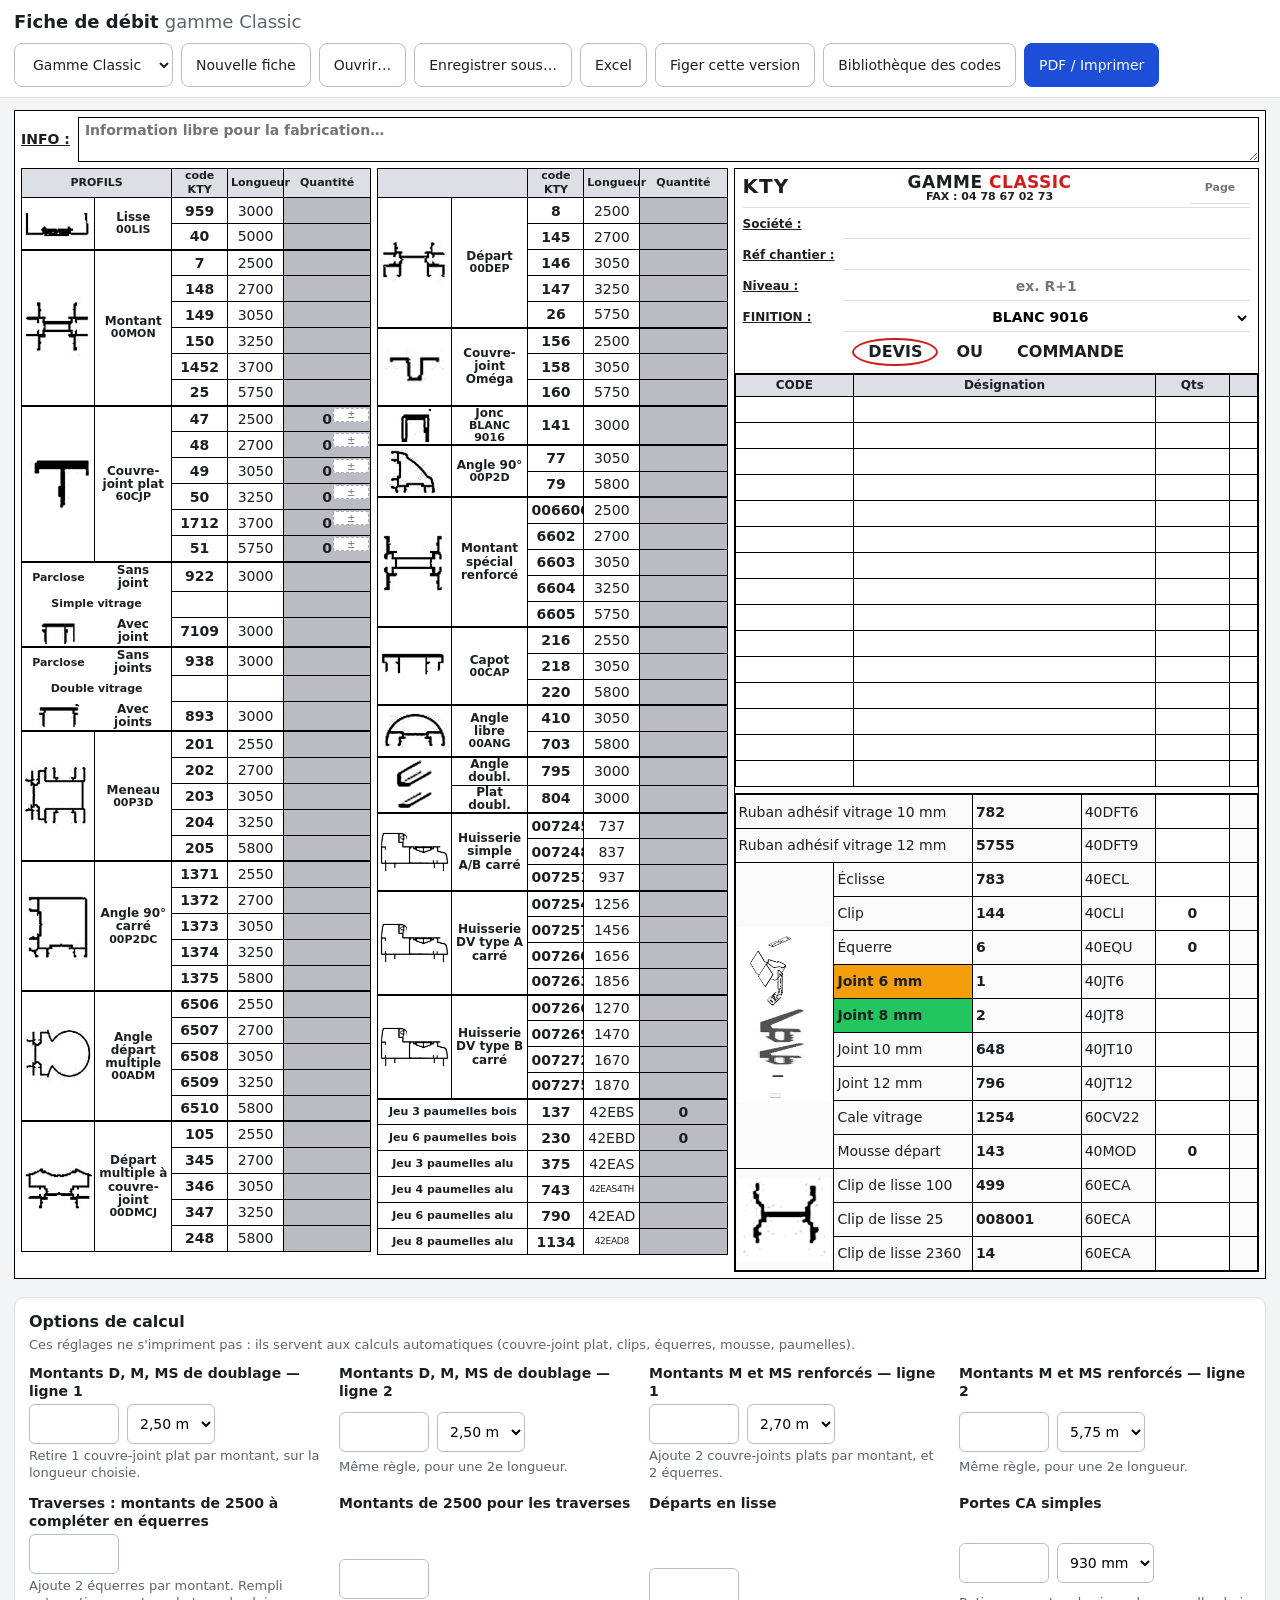
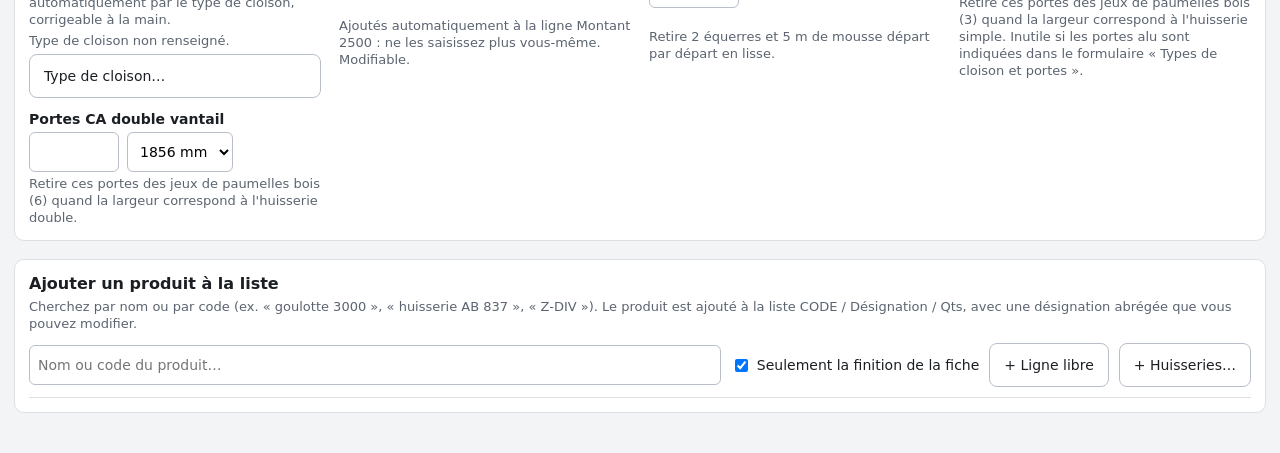
==== commit ed184295: "Fiche de débit : fichiers .kty ouverts par double-clic avec l'application installée (Chrome / Edge)," ====
--- a/fiche-debit/index.html
+++ b/fiche-debit/index.html
@@ -50,7 +50,7 @@
     </section>
 </main>
 
-<input type="file" id="fichierOuvrir" accept=".json,application/json" hidden>
+<input type="file" id="fichierOuvrir" accept=".kty,.json,application/json,application/x-kty-fiche" hidden>
 <script type="module" src="app.js"></script>
 </body>
 </html>
--- a/fiche-debit/style.css
+++ b/fiche-debit/style.css
@@ -82,6 +82,10 @@
 .entete-panneau { padding: 4px 8px; display: grid; grid-template-columns: auto 1fr; gap: 3px 8px; align-items: center; border-bottom: 1px solid var(--trait); }
 .entete-panneau .gamme { grid-column: 1 / -1; display: flex; justify-content: space-between; gap: 8px; font-size: 11px; font-weight: 700; padding-bottom: 3px; border-bottom: 1px solid var(--gris); }
 .entete-panneau .gamme b { font-size: 20px; letter-spacing: 1px; }
+.entete-panneau .titre-gamme { display: flex; flex-direction: column; align-items: center; justify-content: center; line-height: 1.1; }
+.entete-panneau .gamme-nom { font-size: 17px; font-weight: 800; letter-spacing: 0.5px; }
+.entete-panneau .gamme-nom .rouge { color: var(--rouge); }
+.entete-panneau .fax { font-size: 11px; font-weight: 700; }
 .entete-panneau label { font-weight: 700; text-decoration: underline; font-size: 12px; }
 .entete-panneau input, .entete-panneau select { width: 100%; min-height: 28px; border: 0; border-bottom: 1px solid var(--gris); background: transparent; font: inherit; font-weight: 700; text-align: center; }
 .entete-panneau input:focus, .entete-panneau select:focus { outline: 2px solid var(--accent); }
@@ -132,7 +136,7 @@
 .resultats .edi { color: #5b6470; font-size: 12px; }
 .resultats button { min-height: 36px; }
 
-table.profils td.lg.long { font-size: 10px; letter-spacing: -0.3px; white-space: nowrap; }
+table.profils td.lg.long { font-size: 9px; letter-spacing: -0.3px; white-space: nowrap; }
 @media print { table.profils td.lg.long { font-size: 6.2pt; letter-spacing: -0.2px; } }
 
 /* blocs parclose : un seul rectangle (traits intérieurs masqués) */
@@ -163,7 +167,7 @@
 /* ---------- impression : A4 paysage, comme la feuille du XLS ---------- */
 @page { size: A4 landscape; margin: 6mm; }
 @media print {
-    :root { --h: 4.15mm; --h-acc: 5.4mm; }
+    :root { --h: 4.0mm; --h-acc: 5.2mm; }
     body { background: #fff; font-size: 8pt; }
     .hors-impression { display: none !important; }
     main { padding: 0; }
@@ -201,8 +205,11 @@
     table.profils td, table.profils th, .liste td, .liste th { border-width: 0.3mm; border-color: #000; }
     table.profils tr.groupe > td, table.profils tr.groupe > th { border-top-width: 0.55mm; }
     .acc-table { border-top-width: 0.55mm; }
-    /* les cases de quantité (position: relative) recouvrent la moitié des traits de la grille : on les retrace dans la case */
-    table.profils td.q, .acc-table td.n, .liste td.n { box-shadow: inset 0 -0.3mm 0 #000; }
+    /* à l'impression, les cases de quantité ne sont plus « position: relative » (elles recouvraient la moitié des traits de la grille et faisaient des doubles lignes) ;
+       la petite mention « avant N » du suivi se place alors dans le flux, au-dessus du chiffre */
+    table.profils td.q, .liste td.n, .acc-table td.n { position: static !important; }
+    .avant { position: relative !important; display: block; height: 0; overflow: visible; left: 0.4mm !important; right: auto !important; top: calc(var(--h) * -1 + 0.15mm) !important; transform: none !important; white-space: nowrap; }
+    td.chg-retrait .avant { left: 0 !important; top: calc(var(--h) * -0.5 - 0.55em) !important; text-align: center; }
 }
 
 /* ---------- bibliothèque des codes (écran seulement) ---------- */
@@ -246,9 +253,37 @@
 @media print {
     .zero { color: transparent !important; }      /* les « 0 » calculés ne s'impriment pas (ils restent visibles à l'écran) */
     .revision { font-size: 7.5pt; padding: 0.3mm 1.5mm; margin-bottom: 1mm; border-width: 0.3mm; }
-    body.avec-suivi { --h: 3.95mm; --h-acc: 5mm; }          /* un peu plus compact pour garder la fiche sur une page */
+    body.grille-dense { --h: 3.7mm; }
+    body.avec-suivi { --h: 3.85mm; --h-acc: 4.9mm; }
+    body.grille-dense.avec-suivi { --h: 3.55mm; --h-acc: 4.9mm; }          /* un peu plus compact pour garder la fiche sur une page */
     .avant { font-size: 4.6pt; }
     td.chg-retrait .avant { font-size: 6pt; }
     * { -webkit-print-color-adjust: exact; print-color-adjust: exact; }
 }
 td.chg-retrait .auto, td.chg-retrait .calc { color: transparent; }          /* le « 0 » ne se superpose pas à « avant 35 » */
+
+/* ---------- impression : écriture plus grosse dans les cases (choix « A » validé) ---------- */
+@media print {
+    table.profils col:nth-child(1) { width: 18.5% !important; } table.profils col:nth-child(2) { width: 19.5% !important; } table.profils col:nth-child(3) { width: 18% !important; }
+    table.profils col:nth-child(4) { width: 18% !important; } table.profils col:nth-child(5) { width: 26% !important; }
+    table.profils td.code, table.profils td.lg { font-size: 8.6pt !important; letter-spacing: -0.2px; }
+    table.profils td.lg.long { font-size: 6.6pt !important; letter-spacing: -0.3px; }          /* codes internes de 6 caractères et plus (42EAD8, 42EAS4TH) */
+    .q input, .q .calc { font-size: 10pt !important; }
+    table.profils .fam, table.profils .fam small, table.profils td.titre, .img-texte { font-size: 6.8pt !important; }
+    table.profils td.fam.large { font-size: 7.2pt !important; letter-spacing: -0.2px; }          /* jeux de paumelles, serrure… */
+    table.profils td.fam.long, table.profils td.fam.large.long { font-size: 6pt !important; letter-spacing: -0.1px; }
+    .liste td, .liste th, .acc-table td { font-size: 8pt !important; }
+    .acc-table td.n .auto, .acc-table td.n input { font-size: 10pt !important; }
+}
+
+/* ---------- impression : la fiche remplit toute la hauteur de la page (les tableaux s'étirent), quelle que soit la police de l'ordinateur ---------- */
+@media print {
+    .fiche { min-height: 195.5mm; display: flex; flex-direction: column; }
+    .fiche > .corps { flex: 1 1 auto; }
+}
+
+/* en-tête : « GAMME CLASSIC / RDB1 » en plus gros, nom de la gamme en rouge */
+@media print {
+    .entete-panneau .gamme-nom { font-size: 14pt !important; }
+    .entete-panneau .fax { font-size: 8pt !important; }
+}
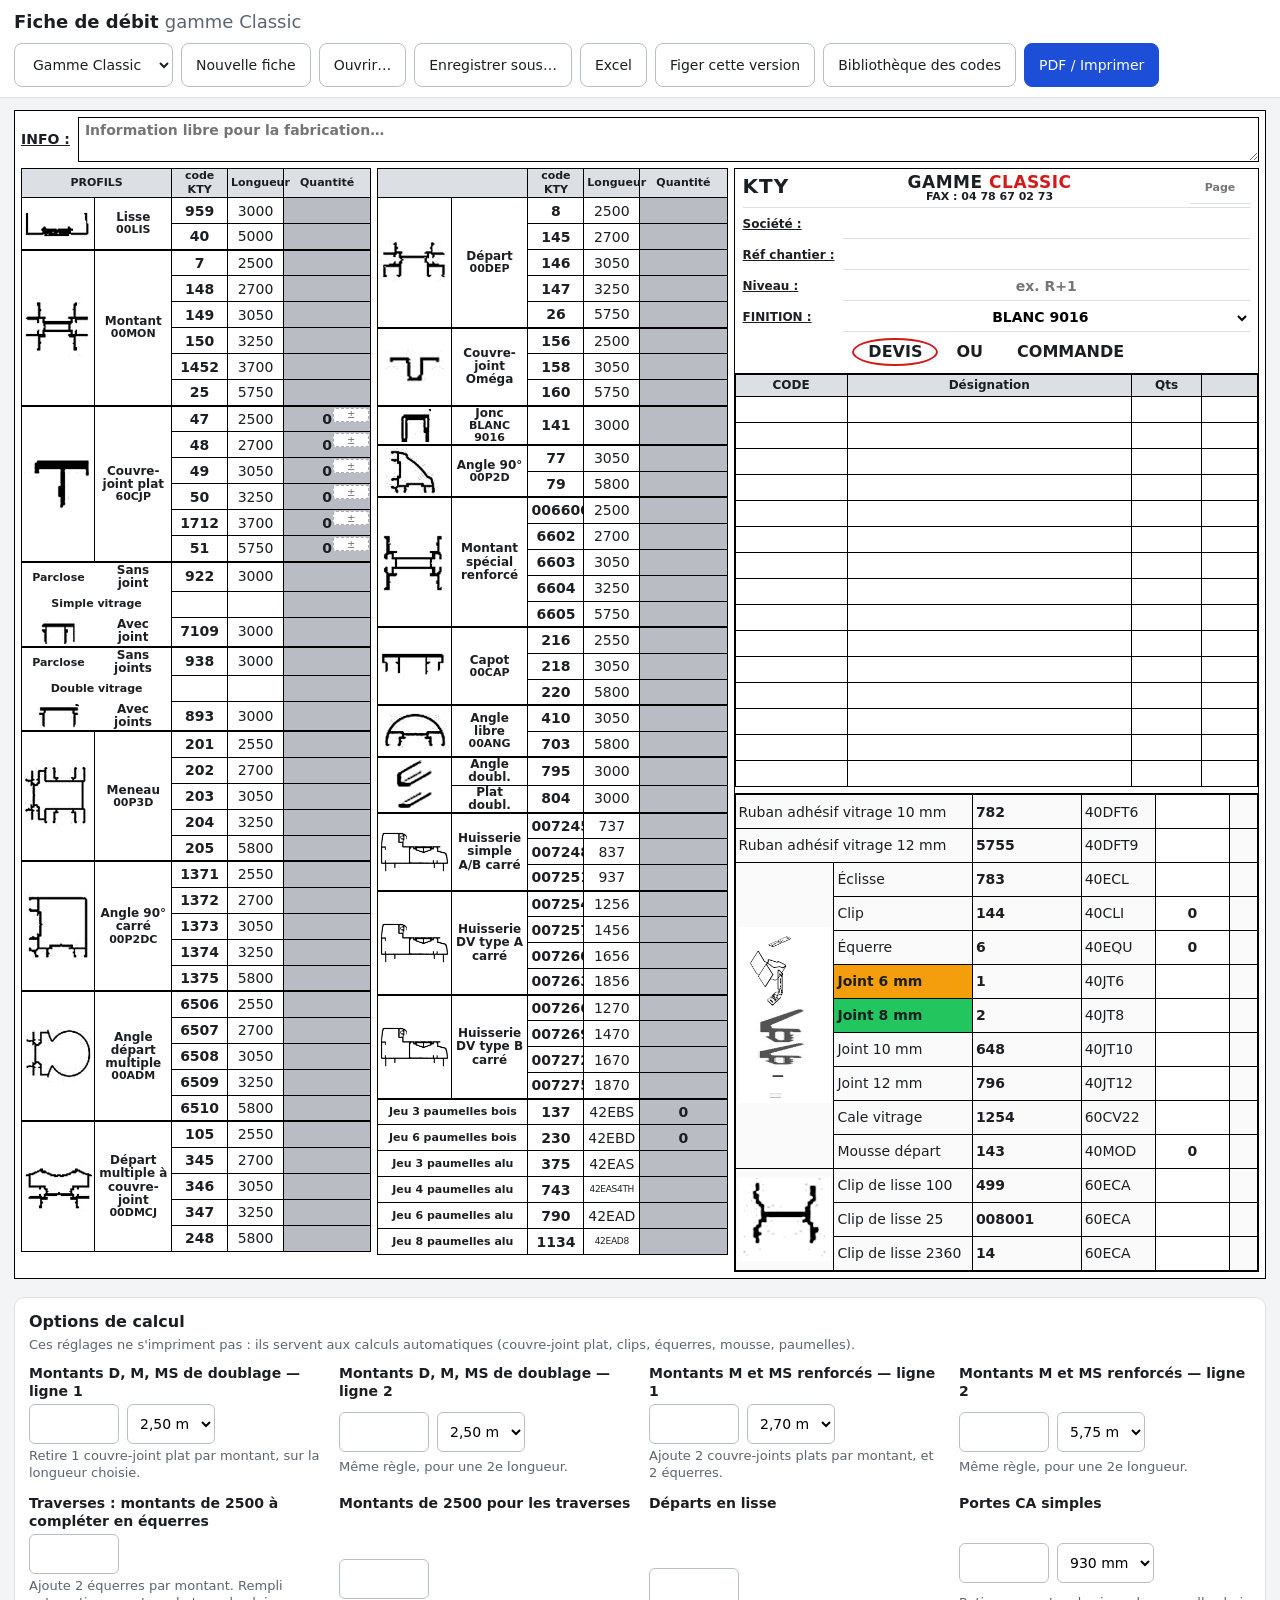
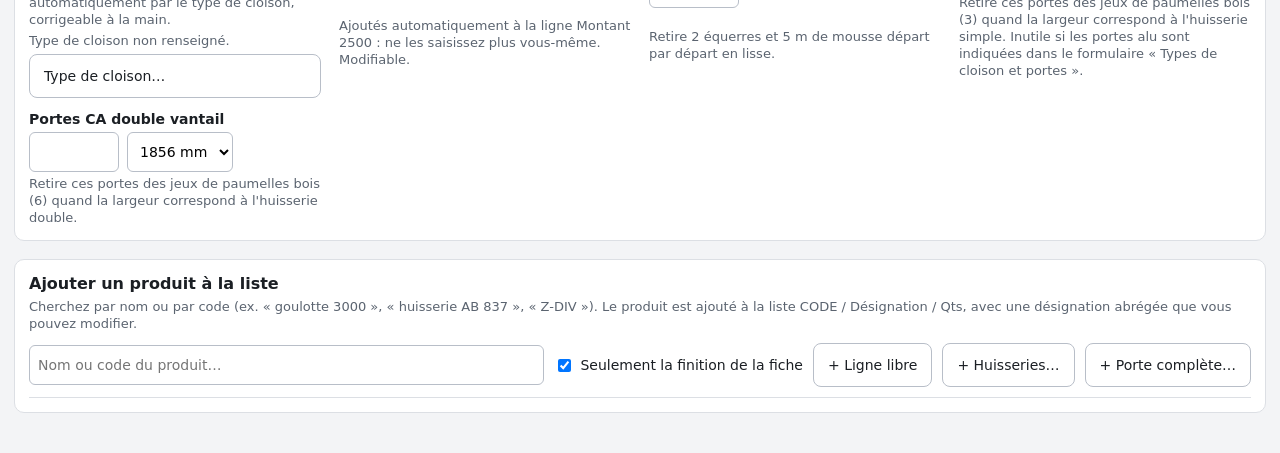
==== commit 87588693: "Fiche de débit : porte complète (SV, SV + vitrage isolant) et alerte lisses / clips de lisse Co-Auth" ====
--- a/fiche-debit/index.html
+++ b/fiche-debit/index.html
@@ -45,6 +45,7 @@
             <label class="case"><input id="rechercheFinition" type="checkbox" checked> Seulement la finition de la fiche</label>
             <button class="bouton" id="btnLigneLibre" type="button">+ Ligne libre</button>
             <button class="bouton" id="btnHuisseries" type="button" hidden>+ Huisseries…</button>
+            <button class="bouton" id="btnPorte" type="button" hidden>+ Porte complète…</button>
         </div>
         <ul id="resultats" class="resultats"></ul>
     </section>
--- a/fiche-debit/style.css
+++ b/fiche-debit/style.css
@@ -101,8 +101,9 @@
 .liste input:focus { outline: 2px solid var(--accent); outline-offset: -2px; background: #fff; }
 .liste td.n input { text-align: center; font-weight: 700; }
 .liste .code-p { font-weight: 700; font-variant-numeric: tabular-nums; }
-.liste td.sup { width: 28px; padding: 0; }
+.liste td.sup { width: 56px; padding: 0; white-space: nowrap; }
 .liste .retirer { all: unset; cursor: pointer; width: 28px; height: 28px; text-align: center; color: var(--rouge); font-weight: 700; }
+.liste .copier { color: #1f5fa8; }
 .liste tr.acc td { background: #fafafa; }
 .liste tr.acc td.n { background: transparent; }
 .liste tr.acc .auto { display: flex; align-items: center; justify-content: center; font-weight: 700; background: transparent; height: calc(var(--h) - 2px); }
@@ -287,3 +288,8 @@
     .entete-panneau .gamme-nom { font-size: 14pt !important; }
     .entete-panneau .fax { font-size: 8pt !important; }
 }
+
+/* ---------- impression : finition / RAL en plus gros ---------- */
+@media print {
+    #finTxt { font-size: 14pt !important; font-weight: 800; line-height: 1.15; }
+}
